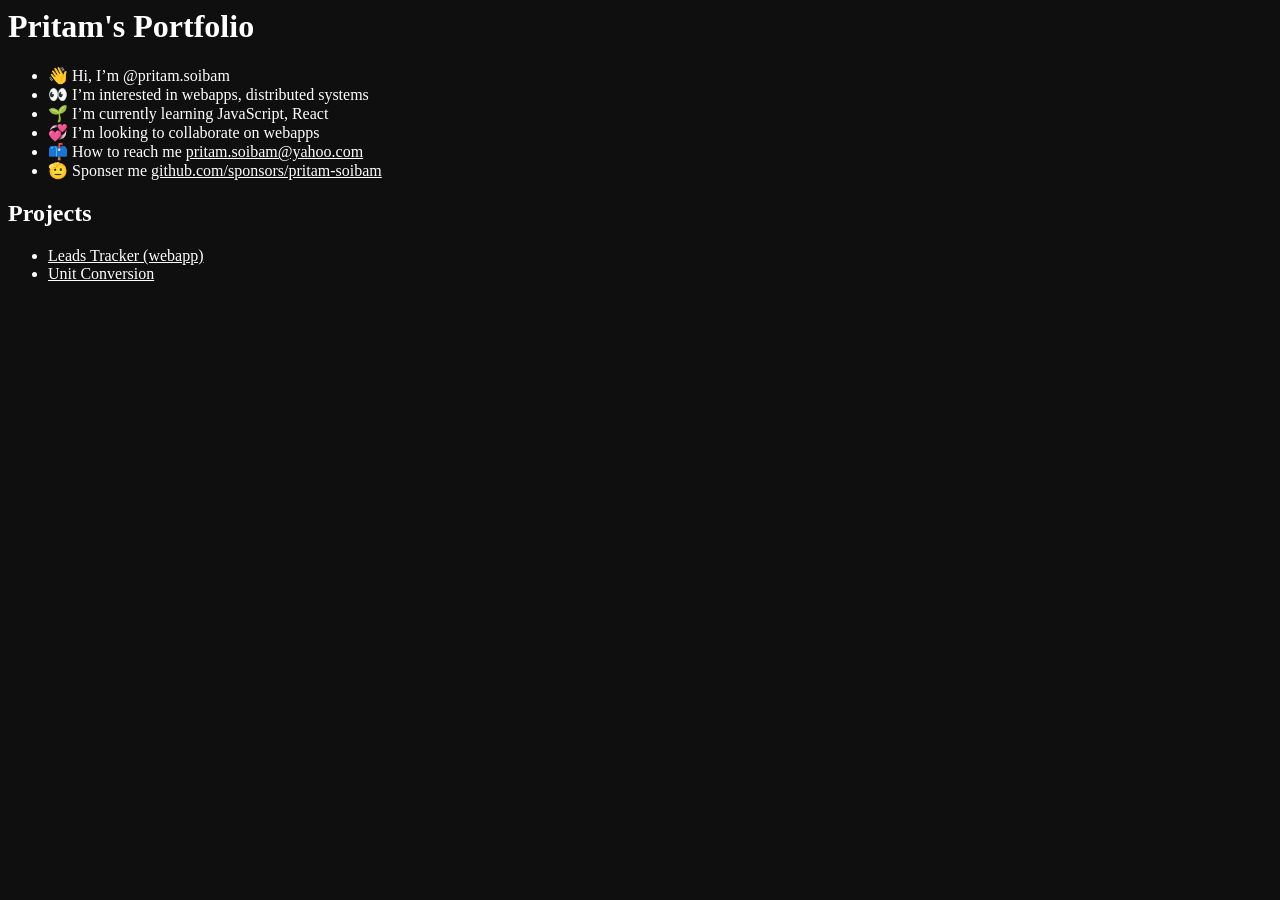
==== index.html @ 57c9a86d "wip: add html css" ====
<html>

<head>
    <title>Pritam's Portfolio</title>
    <link rel="stylesheet" href="index.css">

    <link rel="apple-touch-icon" sizes="180x180" href="icons/apple-touch-icon.png">
    <link rel="icon" type="image/png" sizes="32x32" href="icons/favicon-32x32.png">
    <link rel="icon" type="image/png" sizes="16x16" href="icons/favicon-16x16.png">
    <link rel="manifest" href="/site.webmanifest">

</head>

<body>
    <h1>Pritam's Portfolio</h1>
    <ul>
        <li>👋 Hi, I’m @pritam.soibam</li>
        <li>👀 I’m interested in webapps, distributed systems</li>
        <li>🌱 I’m currently learning JavaScript, React</li>
        <li>💞️ I’m looking to collaborate on webapps</li>
        <li>📫 How to reach me <a href="pritam.soibam@yahoo.com">pritam.soibam@yahoo.com</a></li>
        <li>🫡 Sponser me <a href="github.com/sponsors/pritam-soibam">github.com/sponsors/pritam-soibam</a></li>
    </ul>

    <h2>Projects</h2>
    <ul>
        <li><a href="https://pritam-soibam-leads-tracker.netlify.app/">Leads Tracker (webapp)</a></li>
        <li><a href="https://pritam-soibam-unit-conversion.netlify.app/">Unit Conversion</a></li>
    </ul>
</body>

</html>
---- index.css ----
* {
    background: rgb(15, 15, 15);
    color: white;
}
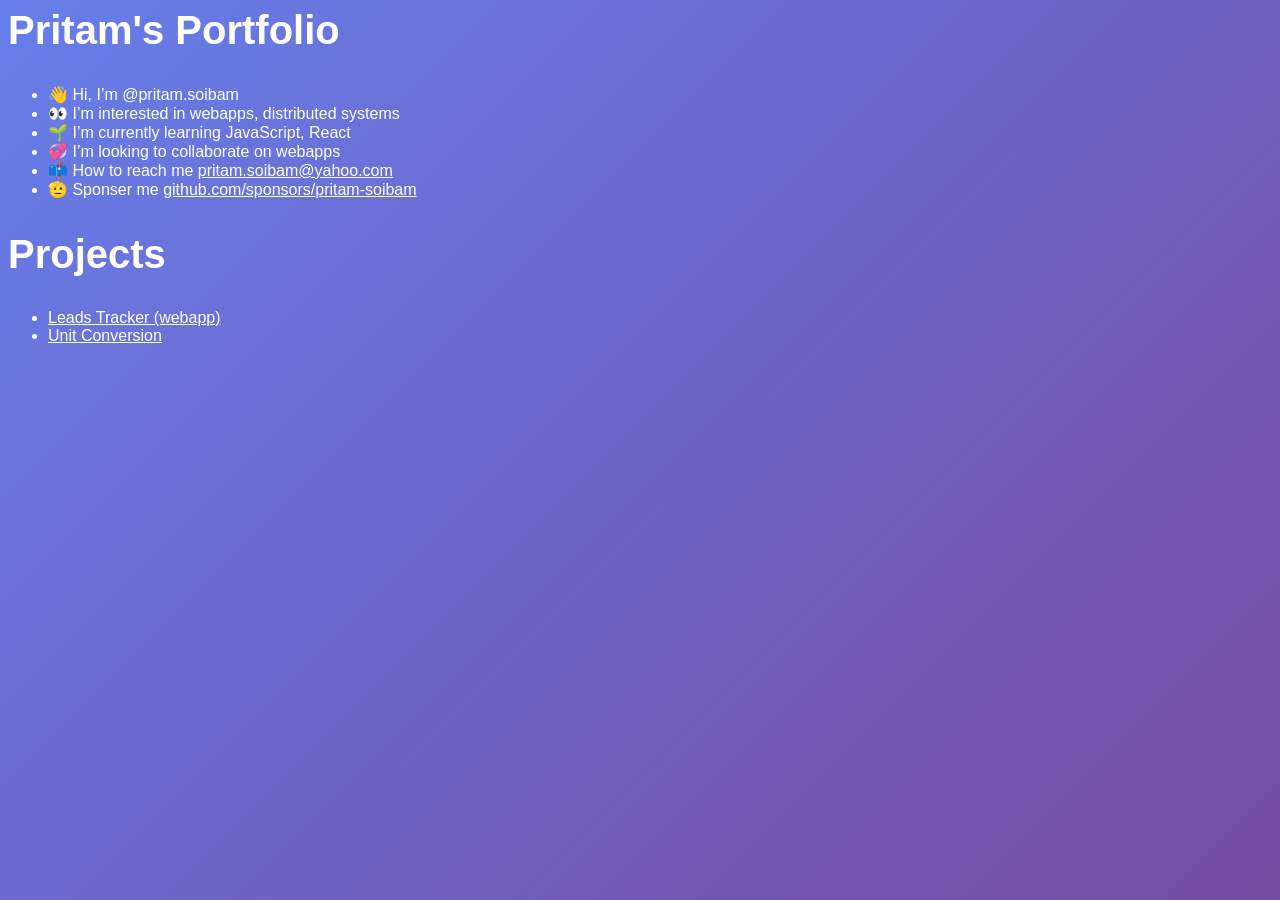
==== commit fc13d036: "wip: styling" ====
--- a/index.html
+++ b/index.html
@@ -18,7 +18,7 @@
         <li>👀 I’m interested in webapps, distributed systems</li>
         <li>🌱 I’m currently learning JavaScript, React</li>
         <li>💞️ I’m looking to collaborate on webapps</li>
-        <li>📫 How to reach me <a href="pritam.soibam@yahoo.com">pritam.soibam@yahoo.com</a></li>
+        <li>📫 How to reach me <u>pritam.soibam@yahoo.com</u></li>
         <li>🫡 Sponser me <a href="github.com/sponsors/pritam-soibam">github.com/sponsors/pritam-soibam</a></li>
     </ul>
 
--- a/index.css
+++ b/index.css
@@ -1,4 +1,20 @@
-* {
+/* * {
     background: rgb(15, 15, 15);
     color: white;
+} */
+
+body {
+    font-family: -apple-system, BlinkMacSystemFont, 'Segoe UI', Roboto, Oxygen, Ubuntu, Cantarell, sans-serif;
+    background: linear-gradient(135deg, #667eea 0%, #764ba2 100%);
+    color: white;
+}
+
+h1,h2 {
+    /* text-align: center; */
+    margin-bottom: 2rem;
+    font-size: 2.5rem;
+}
+
+a {
+    color: white;
 }
